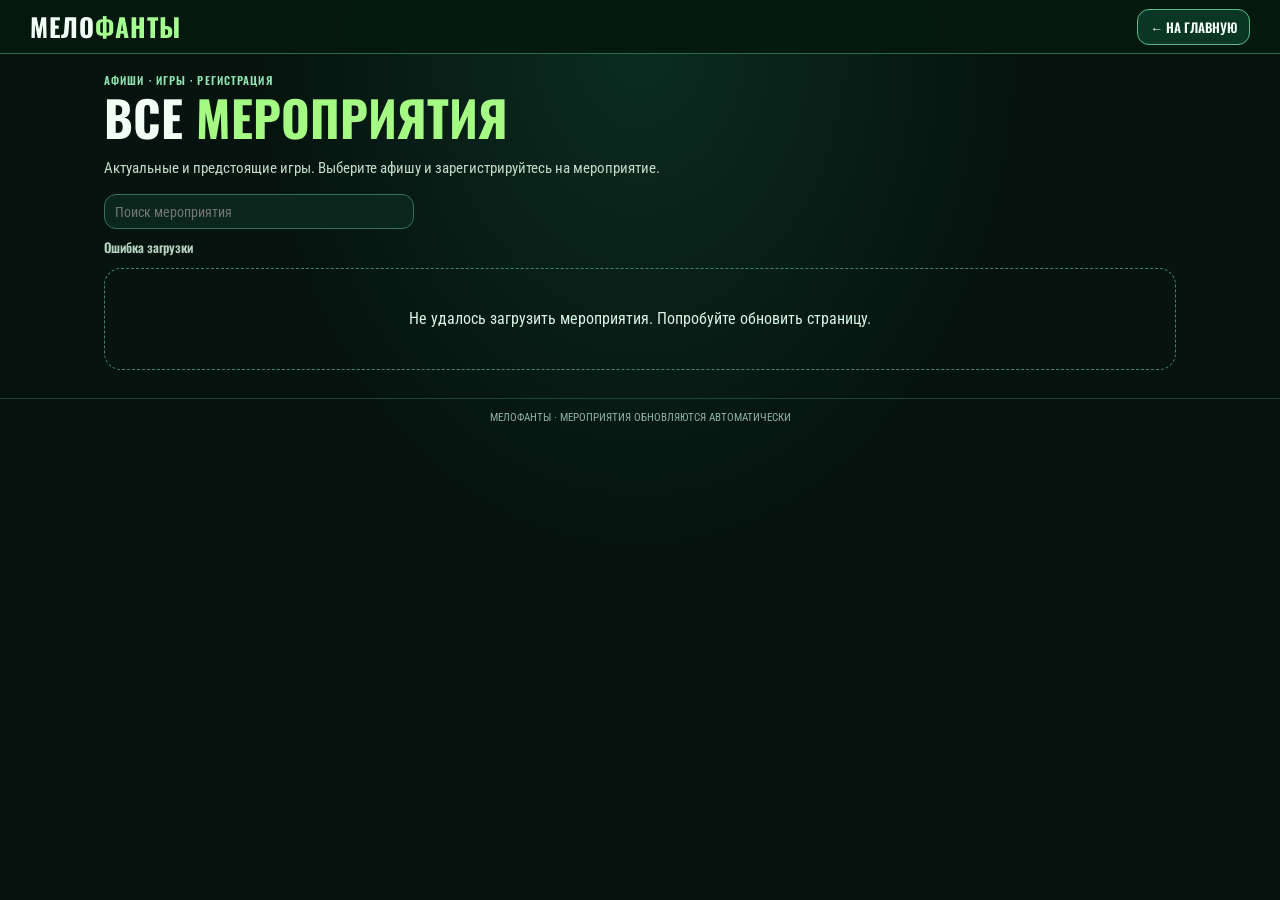
==== events.html @ 63b9ab3c "Show full square artwork and descriptions on public event directory with automatic updates" ====
<!doctype html>
<html lang="ru"><head><meta charset="utf-8"><meta name="viewport" content="width=device-width,initial-scale=1,viewport-fit=cover">
<meta name="theme-color" content="#031510"><title>Все мероприятия · МЕЛОФАНТЫ</title>
<style>
@import url('https://fonts.googleapis.com/css2?family=Oswald:wght@400;500;600;700&family=Roboto+Condensed:wght@400;500;600&display=swap');
:root{color-scheme:dark;font-family:'Roboto Condensed',Arial,sans-serif;color:#f2fff5;background:#06130f}
*{box-sizing:border-box}body{margin:0;background:radial-gradient(ellipse at 50% 4%,#12523d66,transparent 42%),#06130f;min-height:100dvh}button,input{font:inherit}button{cursor:pointer}a{color:inherit;text-decoration:none}a:focus-visible,button:focus-visible,input:focus-visible{outline:2px solid #bfff86;outline-offset:3px}
header{min-height:67px;position:sticky;top:0;z-index:30;backdrop-filter:blur(18px);background:#05190feb;border-bottom:1px solid #30684e;display:flex;align-items:center;justify-content:space-between;padding:10px clamp(16px,4vw,54px);gap:15px}
.brand{font:700 clamp(20px,2.5vw,32px)/1 'Oswald',sans-serif;letter-spacing:.04em;white-space:nowrap}.brand span{color:#a5ff91}.back{border:1px solid #5bbd8a;border-radius:12px;background:#0a3626;padding:9px 15px;font:600 15px Oswald,sans-serif;white-space:nowrap}.back:hover{background:#1d6746}
main{max-width:1230px;margin:0 auto;padding:clamp(23px,4vw,52px) clamp(13px,3vw,26px) 65px}
.overline{font:600 13px Oswald,sans-serif;letter-spacing:.15em;color:#90e5b1}h1{font:700 clamp(37px,6vw,72px)/1.05 Oswald,sans-serif;margin:7px 0 12px;text-transform:uppercase}h1 em{font-style:normal;color:#a4fa83}
.subtitle{color:#c2dbc9;font-size:clamp(14px,1.45vw,19px);line-height:1.4;max-width:810px}
.toolbar{display:flex;flex-wrap:wrap;gap:10px;align-items:center;justify-content:space-between;margin:28px 0 17px}
.filters{display:flex;align-items:center;flex-wrap:wrap;gap:7px}
.filters button{min-height:39px;padding:7px 15px;background:#0d2a21;border:1px solid #377359;border-radius:12px;color:#dbfbe7;font:600 15px Oswald,sans-serif}
.filters button[aria-pressed="true"]{background:#8efa8c;color:#082218;border-color:#8efa8c}
.search{max-width:100%;width:clamp(185px,25vw,280px);background:#0b261c;color:#e6ffee;border:1px solid #387157;outline:0;border-radius:12px;min-height:39px;padding:8px 13px;font-size:15px}
.count{color:#b6d4c0;font:600 15px Oswald,sans-serif;min-height:21px;margin-bottom:15px}
.grid{display:grid;grid-template-columns:repeat(3,minmax(0,1fr));gap:clamp(13px,2vw,24px)}
.card{border:1px solid #3a8f68;border-radius:20px;overflow:hidden;background:linear-gradient(145deg,#103628,#081c15);box-shadow:0 13px 35px #0006;min-width:0;display:flex;flex-direction:column}
.card:hover{border-color:#91fba6}
.poster{position:relative;aspect-ratio:1.18;display:grid;place-items:center;overflow:hidden;background:radial-gradient(circle at top,#2b6150,#092017 70%)}
.poster img{position:absolute;inset:0;width:100%;height:100%;object-fit:contain}
.poster:after{content:"";position:absolute;inset:0;background:linear-gradient(to bottom,transparent 50%,#02120a9f 100%);pointer-events:none}
.pill{position:absolute;top:10px;left:10px;z-index:1;border-radius:7px;border:1px solid #a4ffc6aa;background:#051d16d9;color:#c2ffe2;padding:5px 8px;font:600 12px Oswald,sans-serif;letter-spacing:.055em}
.card.past .poster{filter:grayscale(1) brightness(.78)}.card.past .pill{color:#fff;background:#121b17b8}
.info{padding:16px;display:flex;flex-direction:column;gap:7px;flex:1}
.date{font:700 27px Oswald,sans-serif;color:#a6ff98}
.card.past .date{color:#c9d5cc}
.name{font:600 clamp(22px,2.1vw,27px)/1.12 Oswald,sans-serif;margin:0;overflow-wrap:anywhere}
.venue{font-size:15px;color:#bbd2c4;line-height:1.3}
.actions{margin-top:auto;padding-top:13px;display:grid;gap:7px}
.action{display:flex;align-items:center;justify-content:center;min-height:41px;padding:7px 11px;text-align:center;border:0;border-radius:10px;background:#a0ff91;color:#092c1b;font:700 16px Oswald,sans-serif}
.action:hover{background:#c8ffbb}
.card.past .action{background:#233c30;border:1px solid #456c56;color:#deebdf}
.empty{grid-column:1/-1;text-align:center;border:1px dashed #438569;border-radius:17px;padding:55px 18px;color:#d7f5e4;line-height:1.5}
.empty strong{font:700 25px Oswald,sans-serif;display:block;margin-bottom:8px}
footer{padding:20px;text-align:center;border-top:1px solid #1d4335;color:#91b1a2;font-size:13px}
.mask{position:fixed;inset:0;background:#000b;backdrop-filter:blur(7px);display:grid;place-items:center;padding:15px;z-index:50}
.mask[hidden]{display:none}
.dialog{width:min(100%,480px);max-height:calc(100dvh - 30px);overflow-y:auto;border:1px solid #6be6a4;border-radius:18px;background:#08271c;padding:22px}
.dialog-header{display:flex;align-items:center;justify-content:space-between;gap:12px}
.dialog h2{font:700 31px Oswald,sans-serif;margin:0 0 8px}.dialog p{white-space:pre-wrap;line-height:1.5;color:#cfe9d8}
.close{width:37px;height:37px;flex:none;border:1px solid #79a98f;border-radius:10px;background:#154531;color:white;font-size:24px}
@media(max-width:850px){.grid{grid-template-columns:repeat(2,minmax(0,1fr))}}
@media(max-width:520px){header{min-height:55px;padding:9px 12px}.brand{font-size:20px}.back{font-size:12px;padding:8px 10px}main{padding:21px 12px 50px}h1{font-size:38px}.toolbar{margin:17px 0 12px;gap:11px}.filters{width:100%;display:grid;grid-template-columns:repeat(3,minmax(0,1fr))}.filters button{font-size:12px;padding:7px 4px}.search{width:100%;max-width:none}.grid{grid-template-columns:repeat(2,minmax(0,1fr));gap:9px}.card{border-radius:13px}.poster{aspect-ratio:1}.pill{font-size:9px;padding:3px 5px;left:6px;top:6px}.info{padding:10px 9px;gap:5px}.date{font-size:20px}.name{font-size:17px}.venue{font-size:12px}.actions{padding-top:7px}.action{min-height:35px;font-size:12px;padding:6px}.count{margin-bottom:10px;font-size:13px}}
@media(max-width:345px){.grid{grid-template-columns:1fr}.poster{aspect-ratio:1.3}}
@media(prefers-reduced-motion:reduce){*,*:before,*:after{scroll-behavior:auto!important;transition:none!important}}
/* Compact upcoming-only public event grid */
header{min-height:54px;padding:7px clamp(10px,3vw,30px)}
.brand{font-size:clamp(18px,2vw,26px)}
.back{padding:7px 12px;font-size:13px}
main{max-width:1120px;padding:18px clamp(11px,2.5vw,24px) 28px}
.overline{font-size:11px;letter-spacing:.1em}
h1{font-size:clamp(30px,4.4vw,49px);margin:4px 0 6px}
.subtitle{font-size:clamp(13px,1.2vw,16px);line-height:1.3}
.toolbar{margin:12px 0 8px}
.search{min-height:35px;width:min(100%,310px);padding:7px 10px;font-size:14px}
.count{font-size:13px;margin-bottom:10px}
.grid{grid-template-columns:repeat(4,minmax(0,1fr));gap:12px}
.card{border-radius:13px;box-shadow:0 7px 20px #0005}
.poster{aspect-ratio:1.25;display:grid;place-items:center}
.poster img{object-fit:contain;object-position:center}
.pill{top:6px;left:6px;padding:3px 6px;font-size:10px;border-radius:6px}
.info{padding:9px 10px;gap:4px}
.date{font-size:18px;line-height:1.15}
.name{font-size:clamp(17px,1.75vw,22px);line-height:1.13}
.venue{font-size:12px;line-height:1.2}
.actions{padding-top:6px}
.action{min-height:34px;padding:5px 7px;border-radius:8px;font-size:13px;line-height:1.13}
.poster:hover+.info .name{color:#a6ff98}
.empty{padding:38px 15px}
footer{padding:12px;font-size:11px}
@media(max-width:1000px){.grid{grid-template-columns:repeat(3,minmax(0,1fr))}}
@media(max-width:700px){.grid{grid-template-columns:repeat(2,minmax(0,1fr))}}
@media(max-width:520px){
 header{min-height:50px;padding:6px 10px}
 .brand{font-size:18px}
 .back{font-size:11px;padding:6px 8px}
 main{padding:13px 9px 18px}
 h1{font-size:clamp(27px,8vw,35px)}
 .subtitle{font-size:13px}
 .toolbar{margin:9px 0 7px}
 .search{width:100%;min-height:33px}
 .count{margin-bottom:8px;font-size:12px}
 .grid{grid-template-columns:repeat(2,minmax(0,1fr));gap:8px}
 .card{border-radius:10px}
 .poster{aspect-ratio:1.17}
 .pill{font-size:8px;padding:2px 4px;top:4px;left:4px}
 .info{padding:7px 7px 8px;gap:3px}
 .date{font-size:15px}
 .name{font-size:clamp(14px,4vw,18px)}
 .venue{font-size:11px}
 .actions{padding-top:5px}
 .action{min-height:32px;font-size:11px;padding:6px 3px}
}
@media(max-width:345px){.grid{grid-template-columns:repeat(2,minmax(0,1fr))}.name{font-size:14px}.action{font-size:10px}}
/* Site posters remain square and fully visible at every breakpoint. */
.card .poster{aspect-ratio:1/1!important}
.card .poster img{width:100%;height:100%;object-fit:contain;object-position:center}
.card .description{font-size:13px;line-height:1.3;color:#d0ead8;white-space:normal;overflow-wrap:anywhere;display:-webkit-box;-webkit-box-orient:vertical;-webkit-line-clamp:3;overflow:hidden}
@media(max-width:520px){.card .description{font-size:11px;-webkit-line-clamp:2}}
</style></head><body>
<header><a class="brand" href="/" aria-label="Мелофанты, главная">МЕЛО<span>ФАНТЫ</span></a><a class="back" href="/">← НА ГЛАВНУЮ</a></header>
<main><div class="overline">АФИШИ · ИГРЫ · РЕГИСТРАЦИЯ</div><h1>ВСЕ <em>МЕРОПРИЯТИЯ</em></h1>
<p class="subtitle">Актуальные и предстоящие игры. Выберите афишу и зарегистрируйтесь на мероприятие.</p>
<div class="toolbar"><input id="search" class="search" type="search" placeholder="Поиск мероприятия" aria-label="Поиск мероприятия"></div>
<div id="count" class="count" aria-live="polite">ЗАГРУЖАЕМ МЕРОПРИЯТИЯ…</div>
<section class="grid" id="grid" aria-label="Список мероприятий" aria-live="polite"></section>
</main><footer>МЕЛОФАНТЫ · МЕРОПРИЯТИЯ ОБНОВЛЯЮТСЯ АВТОМАТИЧЕСКИ</footer>
<script>
(function(){
'use strict';
var events=[],fingerprint=null;
var grid=document.getElementById('grid'),counter=document.getElementById('count'),search=document.getElementById('search');
function el(tag,cls,value){var n=document.createElement(tag);if(cls)n.className=cls;if(value!==undefined)n.textContent=value;return n;}
function when(value){return new Date(value).toLocaleString('ru-RU',{timeZone:'Europe/Minsk',day:'2-digit',month:'short',year:'numeric',hour:'2-digit',minute:'2-digit'});}
function build(e){
 var card=el('article','card'),url='/?event='+encodeURIComponent(e.id);
 var poster=el('a','poster');poster.href=url;poster.setAttribute('aria-label','Открыть регистрацию: '+e.title);
 if(e.poster){var img=el('img');img.src=e.poster;img.alt='Афиша: '+e.title;img.loading='lazy';poster.append(img);}
 else poster.append(el('strong','','МЕЛОФАНТЫ'));
 poster.append(el('span','pill',e.is_demo?'ДЕМО · РЕГИСТРАЦИЯ':'РЕГИСТРАЦИЯ'));
 var info=el('div','info');
 info.append(el('div','date',when(e.starts_at)),el('h2','name',e.title),el('div','venue',e.venue));
 if(e.description){var description=el('p','description',e.description);description.title=e.description;info.append(description);}
 var actions=el('div','actions'),link=el('a','action','ЗАРЕГИСТРИРОВАТЬСЯ');
 link.href=url;actions.append(link);info.append(actions);card.append(poster,info);
 return card;
}
function draw(){
 grid.replaceChildren();
 var q=search.value.trim().toLocaleLowerCase('ru-RU');
 var visible=events.filter(function(e){return !q||(e.title+' '+e.venue+' '+e.description+' '+when(e.starts_at)).toLocaleLowerCase('ru-RU').includes(q)});
 counter.textContent='Мероприятий: '+visible.length;
 if(!visible.length){
  var empty=el('div','empty');
  empty.append(el('strong','',events.length?'НИЧЕГО НЕ НАЙДЕНО':'СКОРО НОВЫЕ ИГРЫ'));
  empty.append(el('p','',events.length?'Измените поисковый запрос.':'Сейчас нет мероприятий с открытой регистрацией.'));
  grid.append(empty);return;
 }
 visible.forEach(function(e){grid.append(build(e))});
}
async function refresh(){
 try{
  var response=await fetch('/api/registration/events/all',{cache:'no-store'});
  if(!response.ok)throw Error('Ошибка загрузки расписания');
  var data=await response.json(),items=Array.isArray(data.events)?data.events:[];
  // Even if a cached API ever returned old entries, hide expired / archived cards.
  items=items.filter(function(e){return !e.past&&!e.archived&&Date.parse(e.ends_at)>Date.now()});
  var next=JSON.stringify(items);
  if(next!==fingerprint){events=items;fingerprint=next;draw();}
 }catch(err){
  if(fingerprint===null){counter.textContent='Ошибка загрузки';grid.replaceChildren(el('div','empty','Не удалось загрузить мероприятия. Попробуйте обновить страницу.'));}
 }
}
search.addEventListener('input',draw);
refresh();window.addEventListener('focus',refresh);document.addEventListener('visibilitychange',function(){if(!document.hidden)refresh()});
window.addEventListener('storage',function(e){if(e.key==='melofanty-events-updated')refresh();});
setInterval(function(){if(!document.hidden)refresh()},15000);
})();
</script>
</body></html>
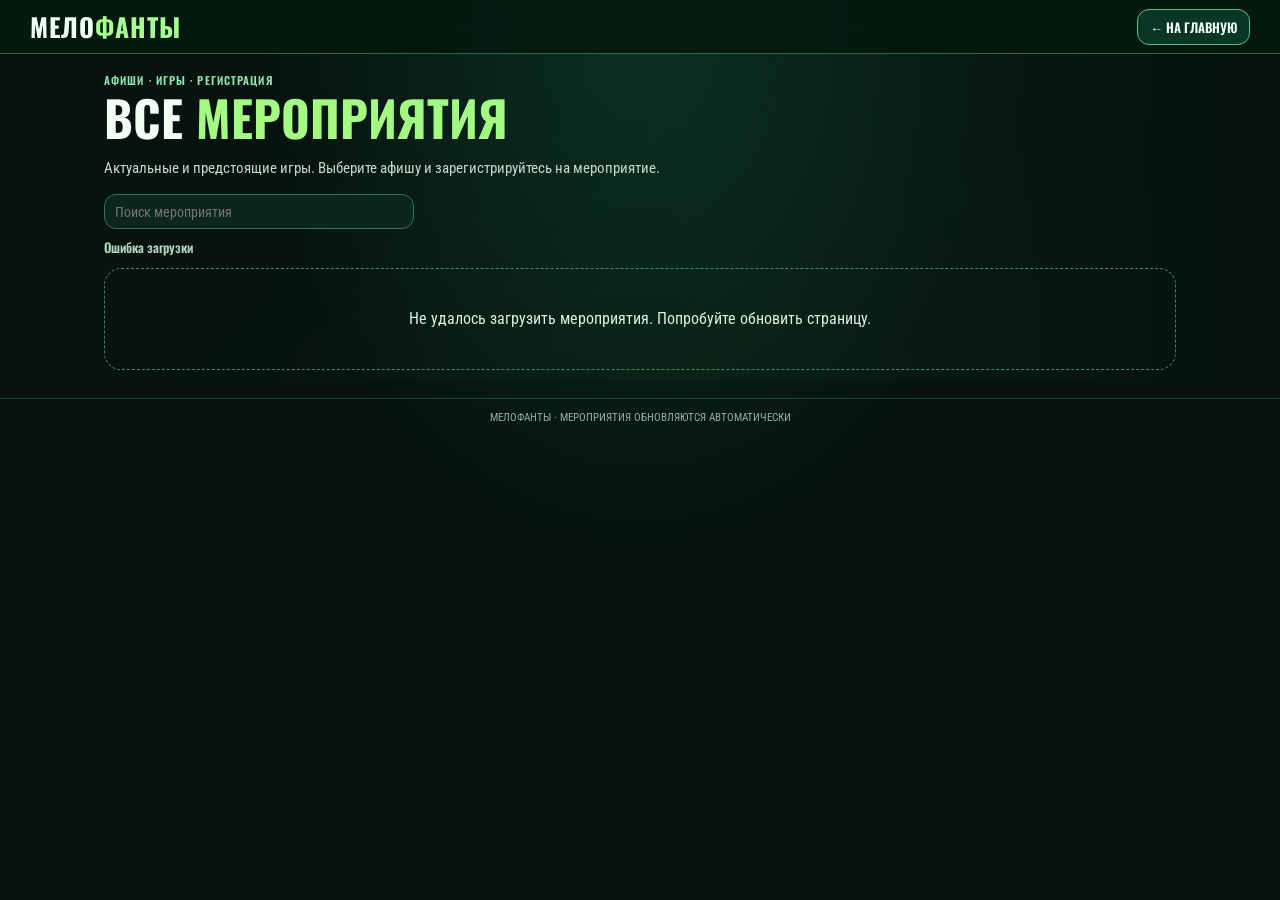
==== commit 2e62979b: "feat(melofanty): add adaptive aurora, reveals, cursor, menu and hover motion" ====
--- a/events.html
+++ b/events.html
@@ -100,7 +100,75 @@
 .card .poster img{width:100%;height:100%;object-fit:contain;object-position:center}
 .card .description{font-size:13px;line-height:1.3;color:#d0ead8;white-space:normal;overflow-wrap:anywhere;display:-webkit-box;-webkit-box-orient:vertical;-webkit-line-clamp:3;overflow:hidden}
 @media(max-width:520px){.card .description{font-size:11px;-webkit-line-clamp:2}}
-</style></head><body>
+</style>
+<!-- MELOFANTY motion system: bundled inline for Cloudflare Worker HTML delivery. -->
+<style id="melofanty-motion-v1">
+/* MELOFANTY motion system. Inspired by the interaction patterns in Shatlyk1011/agency-website.
+   Works without React/GSAP and respects the existing layout, controls and reduced-motion. */
+:root { --mf-ease: cubic-bezier(.22,1,.36,1); --mf-soft: cubic-bezier(.645,.045,.355,1); --mf-neon: #a5fd62; --mf-aqua: #16e6d0; }
+html.mf-motion-ready .mf-reveal:not(.mf-in-view) { opacity:0; translate:0 24px; }
+html.mf-motion-ready .mf-reveal { transition:opacity .68s var(--mf-ease),translate .75s var(--mf-ease); transition-delay:var(--mf-delay,0ms); }
+html.mf-motion-ready .mf-reveal.mf-in-view { opacity:1; translate:0 0; }
+.mf-aurora-layer { position:absolute; inset:0; z-index:0; overflow:hidden; border-radius:inherit; pointer-events:none; opacity:.32; isolation:isolate; mask-image:linear-gradient(95deg,transparent,black 35%,black 75%,transparent); -webkit-mask-image:linear-gradient(95deg,transparent,black 35%,black 75%,transparent); }
+.mf-aurora-layer::after { content:""; position:absolute; inset:-60% -50%; background:repeating-linear-gradient(109deg,transparent 0%,rgba(29,241,194,.10) 9%,transparent 16%,rgba(135,255,99,.14) 23%,transparent 32%),radial-gradient(ellipse at 60% 30%,rgba(22,230,208,.34),transparent 54%),radial-gradient(ellipse at 20% 70%,rgba(151,249,96,.2),transparent 46%); background-size:240% 180%; filter:blur(22px); animation:mf-aurora-shift 19s linear infinite alternate; will-change:background-position; }
+@keyframes mf-aurora-shift { from{background-position:0% 50%} to{background-position:100% 56%} }
+.hero .mf-aurora-layer { opacity:.24; }
+.try-panel .mf-aurora-layer { opacity:.19; }
+.cta .mf-aurora-layer { opacity:.23; }
+.hero-copy, .cta>div, .cta>.main-btn { position:relative; z-index:2; }
+.mf-spotlight { position:relative; --mf-spot-x:50%; --mf-spot-y:50%; }
+.mf-spotlight-glow { position:absolute; inset:0; border-radius:inherit; pointer-events:none; z-index:2; opacity:0; background:radial-gradient(220px circle at var(--mf-spot-x) var(--mf-spot-y),rgba(109,254,172,.19),rgba(21,230,208,.04) 55%,transparent 75%); transition:opacity .22s ease; }
+.mf-spotlight:hover>.mf-spotlight-glow { opacity:1; }
+.mf-spotlight:focus-within>.mf-spotlight-glow { opacity:.65; }
+.mf-clickable { position:relative; overflow:hidden; -webkit-tap-highlight-color:transparent; }
+.mf-ripple { position:absolute; z-index:5; pointer-events:none; left:0; top:0; width:18px; height:18px; border-radius:50%; background:radial-gradient(circle,rgba(255,255,255,.45),rgba(111,255,186,.21) 40%,transparent 72%); transform:translate(-50%,-50%) scale(0); animation:mf-ripple .6s ease-out forwards; }
+@keyframes mf-ripple { to{opacity:0;transform:translate(-50%,-50%) scale(14)} }
+@media(hover:hover) and (pointer:fine) {
+ .main-btn, .outline-btn, .try-action, .how-play, .all-events, .back, .action, .btn, .nav-arrow, .screen-icon, .screen-exit { transition:transform .3s var(--mf-ease),box-shadow .3s ease,border-color .3s ease,filter .3s ease,background-color .3s ease; }
+ .main-btn:hover,.try-action:hover,.how-play:hover,.action:hover,.btn:hover,.screen-exit:hover { filter:brightness(1.08); }
+ .step:hover,.stat:hover,.event-card:hover,.registration:hover { border-color:rgba(135,255,148,.77); box-shadow:0 12px 35px rgba(0,0,0,.22),0 0 24px rgba(22,230,208,.09); }
+ .number-grid button:active,.step:active,.nav-arrow:active { scale:.96; }
+ .mf-parallax .hero-photo { translate:var(--mf-hero-x,0px) var(--mf-hero-y,0px); }
+ .mf-parallax .try-die { translate:var(--mf-die-x,0px) var(--mf-die-y,0px); }
+ .mf-parallax .floating-disco { translate:var(--mf-disco-x,0px) var(--mf-disco-y,0px); }
+}
+.mf-menu-scrim { position:fixed; inset:var(--header,68px) 0 0; z-index:999; background:rgba(0,14,11,.66); backdrop-filter:blur(5px); -webkit-backdrop-filter:blur(5px); opacity:0; pointer-events:none; transition:opacity .35s ease; }
+.mf-menu-scrim.mf-menu-open { opacity:1; pointer-events:auto; }
+@media(max-width:820px) {
+ .topbar .navigation.open { position:absolute; top:100%; left:auto; right:0; width:min(360px,90vw); max-height:calc(100dvh - var(--header,68px)); overflow-y:auto; border-radius:0 0 0 23px; padding:16px 23px 28px; box-shadow:-18px 25px 45px #000b,0 0 30px #19dfae16; animation:mf-menu-slide .56s var(--mf-soft) both; }
+ .topbar .navigation.open>a { position:relative; padding-left:20px; animation:mf-menu-item .58s var(--mf-ease) both; animation-delay:calc(var(--mf-menu-i,0)*55ms); }
+ .topbar .navigation.open>a::before { content:""; position:absolute; left:2px; top:50%; width:7px; height:7px; border-radius:50%; background:#a5fd62; box-shadow:0 0 10px #77ffb0; transform:translateY(-50%) scale(0); transition:transform .25s var(--mf-ease); }
+ .topbar .navigation.open>a:is(:hover,:focus-visible)::before { transform:translateY(-50%) scale(1); }
+ @keyframes mf-menu-slide { from{opacity:0;transform:translateX(65px)} to{opacity:1;transform:translateX(0)} }
+ @keyframes mf-menu-item { from{opacity:0;transform:translateX(30px)} to{opacity:1;transform:translateX(0)} }
+}
+.mf-smoke { position:fixed; inset:0; pointer-events:none; z-index:998; width:100%; height:100%; opacity:.58; }
+.mf-motion-pulse { animation:mf-soft-pop .48s var(--mf-ease) both; }
+@keyframes mf-soft-pop { from{opacity:.72; scale:.97} to{opacity:1;scale:1} }
+@media(max-width:820px),(pointer:coarse) {
+ .mf-smoke { display:none!important; }
+ .mf-aurora-layer { opacity:.13; }
+ .mf-aurora-layer::after { filter:blur(17px); animation-duration:30s; }
+ .mf-spotlight-glow { display:none; }
+ .mf-reveal { --mf-delay:0ms!important; }
+}
+@media(prefers-reduced-motion:reduce) {
+ html.mf-motion-ready .mf-reveal, html.mf-motion-ready .mf-reveal:not(.mf-in-view) { opacity:1!important;translate:none!important;transition:none!important; }
+ .mf-aurora-layer::after,.mf-ripple,.mf-motion-pulse { animation:none!important; }
+ .mf-aurora-layer { opacity:.08; }
+ .mf-smoke { display:none!important; }
+ .mf-menu-scrim,.mf-spotlight-glow { transition:none!important; }
+ .topbar .navigation.open,.topbar .navigation.open>a { animation:none!important; }
+ .mf-parallax .hero-photo,.mf-parallax .try-die,.mf-parallax .floating-disco { translate:none!important; }
+}
+/* Compact admin: avoid applying movement transforms to live, auto-refreshing registration rows. */
+.registration,.registrations-scroll .registration { translate:none!important; }
+.shade:not([hidden]) .sheet,.mf-overlay:not([hidden]) .mf-dialog,.modal-backdrop:not([hidden]) .dialog,.help-overlay:not([hidden]) .help-card { animation:mf-modal-entrance .44s var(--mf-ease) both; }
+@keyframes mf-modal-entrance { from{opacity:0;transform:translateY(15px) scale(.975)} to{opacity:1;transform:translateY(0) scale(1)} }
+.mf-field input:focus,.mf-field textarea:focus,.search:focus,.field input:focus,.field textarea:focus { box-shadow:0 0 0 3px rgba(108,252,166,.12),0 0 22px rgba(22,230,208,.08); border-color:#95ffae; }
+
+</style>
+</head><body>
 <header><a class="brand" href="/" aria-label="Мелофанты, главная">МЕЛО<span>ФАНТЫ</span></a><a class="back" href="/">← НА ГЛАВНУЮ</a></header>
 <main><div class="overline">АФИШИ · ИГРЫ · РЕГИСТРАЦИЯ</div><h1>ВСЕ <em>МЕРОПРИЯТИЯ</em></h1>
 <p class="subtitle">Актуальные и предстоящие игры. Выберите афишу и зарегистрируйтесь на мероприятие.</p>
@@ -141,16 +209,30 @@
  }
  visible.forEach(function(e){grid.append(build(e))});
 }
+var pollVersion=null,pollRequest=0;
 async function refresh(){
+ var current=++pollRequest;
  try{
+  if(pollVersion!==null){
+   var v=await fetch('/api/registration/events/version',{cache:'no-store'});
+   if(!v.ok)throw Error('Ошибка проверки расписания');
+   var version=await v.json();
+   if(current!==pollRequest)return;
+   if(version.version===pollVersion)return;
+  }
   var response=await fetch('/api/registration/events/all',{cache:'no-store'});
   if(!response.ok)throw Error('Ошибка загрузки расписания');
-  var data=await response.json(),items=Array.isArray(data.events)?data.events:[];
-  // Even if a cached API ever returned old entries, hide expired / archived cards.
+  var data=await response.json();
+  if(current!==pollRequest)return;
+  var items=Array.isArray(data.events)?data.events:[];
+  // Hide archived and expired entries even if a cached API returned older data.
   items=items.filter(function(e){return !e.past&&!e.archived&&Date.parse(e.ends_at)>Date.now()});
-  var next=JSON.stringify(items);
+  pollVersion=typeof data.version==='string'?data.version:null;
+  var next=JSON.stringify(items.map(function(e){return [e.id,e.title,e.starts_at,e.ends_at,e.venue,e.description,e.poster];}));
   if(next!==fingerprint){events=items;fingerprint=next;draw();}
+  else events=items;
  }catch(err){
+  if(current!==pollRequest)return;
   if(fingerprint===null){counter.textContent='Ошибка загрузки';grid.replaceChildren(el('div','empty','Не удалось загрузить мероприятия. Попробуйте обновить страницу.'));}
  }
 }
@@ -160,4 +242,178 @@
 setInterval(function(){if(!document.hidden)refresh()},15000);
 })();
 </script>
+
+<script id="melofanty-motion-v1">
+/* MELOFANTY lightweight motion layer: non-blocking enhancement for the existing static pages. */
+(function () {
+ 'use strict';
+ var doc=document,html=doc.documentElement;
+ if(html.hasAttribute('data-mf-motion'))return;
+ html.setAttribute('data-mf-motion','1');
+ var reduce=window.matchMedia&&window.matchMedia('(prefers-reduced-motion: reduce)').matches;
+ var fine=window.matchMedia&&window.matchMedia('(hover: hover) and (pointer: fine)').matches;
+ var isHome=!!doc.getElementById('hero');
+ var isAdmin=!!doc.getElementById('app')&&!!doc.querySelector('.mast');
+ var isEvents=!!doc.getElementById('grid')&&!!doc.querySelector('main .toolbar');
+ var isGame=!!doc.getElementById('gameStage');
+ function each(selector,fn,root){(root||doc).querySelectorAll(selector).forEach(fn);}
+ function aurora(){
+  var nodes=isHome?'.hero,.try-panel,.cta':isEvents?'main':isAdmin?'main':'';
+  if(!nodes)return;
+  each(nodes,function(el){
+   if(el.querySelector(':scope > .mf-aurora-layer'))return;
+   var layer=doc.createElement('span');layer.className='mf-aurora-layer';layer.setAttribute('aria-hidden','true');
+   if(isEvents||isAdmin){layer.style.opacity='.12';layer.style.height='min(380px,85vh)';layer.style.bottom='auto';}
+   el.appendChild(layer);
+  });
+ }
+ function reveals(){
+  if(reduce||!('IntersectionObserver' in window))return;
+  var candidates=isHome?'.hero-copy,.hero-energy,.try-left,.try-main,.events .section-bar,.how-title,.how-lead,.steps,.how-play,.stats,.cta>div,.cta>.main-btn,.event-list>.event-card':
+   isEvents?'main>.overline,main>h1,main>.subtitle,main>.toolbar,#grid>.card':
+   isAdmin?'#app>.heading,#app>.stats,#app>.event-grid>.event-card,#app>.event-grid,#app>.empty':'';
+  if(!candidates)return;
+  var observer=new IntersectionObserver(function(entries){
+   entries.forEach(function(entry){
+    if(entry.isIntersecting){entry.target.classList.add('mf-in-view');observer.unobserve(entry.target);}
+   });
+  },{root:null,threshold:0.06,rootMargin:'0px 0px 35px 0px'});
+  function scan(){
+   each(candidates,function(el,i){
+    if(el.classList.contains('mf-reveal'))return;
+    el.classList.add('mf-reveal');
+    el.style.setProperty('--mf-delay',Math.min(i%4*65,195)+'ms');
+    observer.observe(el);
+   });
+  }
+  scan();
+  requestAnimationFrame(function(){html.classList.add('mf-motion-ready');});
+  var dynamic=isHome?doc.getElementById('eventList'):isEvents?doc.getElementById('grid'):isAdmin?doc.getElementById('app'):null;
+  if(dynamic&&'MutationObserver' in window){
+   var pending=false;
+   new MutationObserver(function(){if(pending)return;pending=true;requestAnimationFrame(function(){pending=false;scan();});}).observe(dynamic,{childList:true,subtree:true});
+  }
+ }
+ function spotlight(){
+  if(!fine||reduce)return;
+  var selectors=isHome?'.try-panel,.step,.event-list .mf-poster-frame,.stats .stat':
+   isEvents?'#grid .card':isAdmin?'.event-grid .event-card,.stats .stat,.registration':'';
+  if(!selectors)return;
+  function enrich(root){
+   each(selectors,function(el){
+    if(el.classList.contains('mf-spotlight'))return;
+    el.classList.add('mf-spotlight');
+    var glow=doc.createElement('span');glow.className='mf-spotlight-glow';glow.setAttribute('aria-hidden','true');
+    el.appendChild(glow);
+   },root);
+  }
+  enrich(doc);
+  doc.addEventListener('pointermove',function(e){
+   if(e.pointerType!=='mouse')return;
+   var t=e.target.closest&&e.target.closest('.mf-spotlight');
+   if(!t)return;
+   var r=t.getBoundingClientRect();
+   t.style.setProperty('--mf-spot-x',(e.clientX-r.left).toFixed(1)+'px');
+   t.style.setProperty('--mf-spot-y',(e.clientY-r.top).toFixed(1)+'px');
+  },{passive:true});
+  var target=isHome?doc.getElementById('eventList'):isEvents?doc.getElementById('grid'):isAdmin?doc.getElementById('app'):null;
+  if(target&&'MutationObserver' in window){
+   var pending=false;
+   new MutationObserver(function(){if(pending)return;pending=true;requestAnimationFrame(function(){pending=false;enrich(doc);});}).observe(target,{childList:true,subtree:true});
+  }
+ }
+ function ripples(){
+  if(reduce)return;
+  var q='.main-btn,.outline-btn,.try-action,.how-play,.all-events,.nav-arrow,.step,.back,.action,.btn,.mf-submit,.mf-secondary,.screen-icon,.screen-exit';
+  doc.addEventListener('pointerdown',function(e){
+   var el=e.target.closest&&e.target.closest(q);
+   if(!el||el.disabled||el.closest('[hidden]'))return;
+   var box=el.getBoundingClientRect(),d=doc.createElement('span');
+   el.classList.add('mf-clickable');d.className='mf-ripple';d.setAttribute('aria-hidden','true');
+   d.style.left=(e.clientX-box.left)+'px';d.style.top=(e.clientY-box.top)+'px';
+   el.appendChild(d);d.addEventListener('animationend',function(){d.remove();},{once:true});
+  },{passive:true});
+ }
+ function menu(){
+  var nav=doc.getElementById('navigation'),toggle=doc.getElementById('menuToggle');
+  if(!nav||!toggle)return;
+  each('#navigation a',function(a,i){a.style.setProperty('--mf-menu-i',i);});
+  var scrim=doc.createElement('div');scrim.className='mf-menu-scrim';scrim.setAttribute('aria-hidden','true');doc.body.appendChild(scrim);
+  function sync(){
+   var open=nav.classList.contains('open')&&window.matchMedia('(max-width:820px)').matches;
+   scrim.classList.toggle('mf-menu-open',open);
+   toggle.setAttribute('aria-label',open?'Закрыть меню':'Открыть меню');
+  }
+  scrim.addEventListener('click',function(){if(nav.classList.contains('open'))toggle.click();});
+  new MutationObserver(sync).observe(nav,{attributes:true,attributeFilter:['class']});
+  window.addEventListener('resize',sync,{passive:true});sync();
+ }
+ function parallax(){
+  if(!isHome||!fine||reduce)return;
+  var hero=doc.getElementById('hero'),panel=doc.getElementById('try'),how=doc.getElementById('how');
+  html.classList.add('mf-parallax');
+  function track(el,xName,yName,range){
+   if(!el)return;
+   var raf=0,x=0,y=0;
+   el.addEventListener('pointermove',function(e){
+    var r=el.getBoundingClientRect();
+    x=((e.clientX-r.left)/Math.max(r.width,1)-.5)*range;
+    y=((e.clientY-r.top)/Math.max(r.height,1)-.5)*range;
+    if(raf)return;
+    raf=requestAnimationFrame(function(){raf=0;html.style.setProperty(xName,x.toFixed(1)+'px');html.style.setProperty(yName,y.toFixed(1)+'px');});
+   },{passive:true});
+   el.addEventListener('pointerleave',function(){html.style.setProperty(xName,'0px');html.style.setProperty(yName,'0px');},{passive:true});
+  }
+  track(hero,'--mf-hero-x','--mf-hero-y',15);
+  track(panel,'--mf-die-x','--mf-die-y',13);
+  track(how,'--mf-disco-x','--mf-disco-y',10);
+ }
+ function smoke(){
+  if(reduce||!fine||isGame||window.innerWidth<900||doc.visibilityState==='hidden')return;
+  if(navigator.deviceMemory&&navigator.deviceMemory<=2)return;
+  var c=doc.createElement('canvas');c.className='mf-smoke';c.setAttribute('aria-hidden','true');
+  var ctx=c.getContext('2d',{alpha:true});if(!ctx)return;
+  doc.body.appendChild(c);
+  var dpr=1,w=0,h=0,items=[],frame=0,last=0;
+  var sprite=doc.createElement('canvas');sprite.width=sprite.height=80;
+  var sc=sprite.getContext('2d'),g=sc.createRadialGradient(40,40,0,40,40,40);
+  g.addColorStop(0,'rgba(111,255,170,.42)');g.addColorStop(.35,'rgba(32,235,202,.2)');g.addColorStop(1,'rgba(20,232,184,0)');
+  sc.fillStyle=g;sc.fillRect(0,0,80,80);
+  function size(){
+   dpr=Math.min(window.devicePixelRatio||1,1.5);w=innerWidth;h=innerHeight;
+   c.width=Math.round(w*dpr);c.height=Math.round(h*dpr);
+   ctx.setTransform(dpr,0,0,dpr,0,0);
+  }
+  function render(now){
+   frame=0;ctx.clearRect(0,0,w,h);
+   items=items.filter(function(p){
+    var age=(now-p.t)/820;if(age>=1)return false;
+    var a=(1-age)*.42;
+    ctx.globalAlpha=a;var r=p.r*(.6+age*1.6);
+    ctx.drawImage(sprite,p.x-r/2+p.vx*age*12,p.y-r/2-age*21,r,r);
+    return true;
+   });
+   ctx.globalAlpha=1;
+   if(items.length)frame=requestAnimationFrame(render);
+  }
+  doc.addEventListener('pointermove',function(e){
+   if(e.pointerType!=='mouse'||doc.hidden||e.timeStamp-last<23)return;last=e.timeStamp;
+   items.push({x:e.clientX,y:e.clientY,t:performance.now(),r:43+Math.random()*24,vx:Math.random()*2-1});
+   if(items.length>42)items.splice(0,items.length-42);
+   if(!frame)frame=requestAnimationFrame(render);
+  },{passive:true});
+  window.addEventListener('resize',size,{passive:true});
+  doc.addEventListener('visibilitychange',function(){if(doc.hidden){items=[];if(frame)cancelAnimationFrame(frame);frame=0;ctx.clearRect(0,0,w,h);}});
+  size();
+ }
+ function dialogMotion(){
+  // The actual dialogs, focus management and API calls are still controlled by the existing application.
+  doc.addEventListener('click',function(e){
+   var btn=e.target.closest&&e.target.closest('.mf-close,.close-modal,.close,.help-close');
+   if(btn)btn.blur();
+  },{passive:true});
+ }
+ aurora();reveals();spotlight();ripples();menu();parallax();smoke();dialogMotion();
+})();
+</script>
 </body></html>
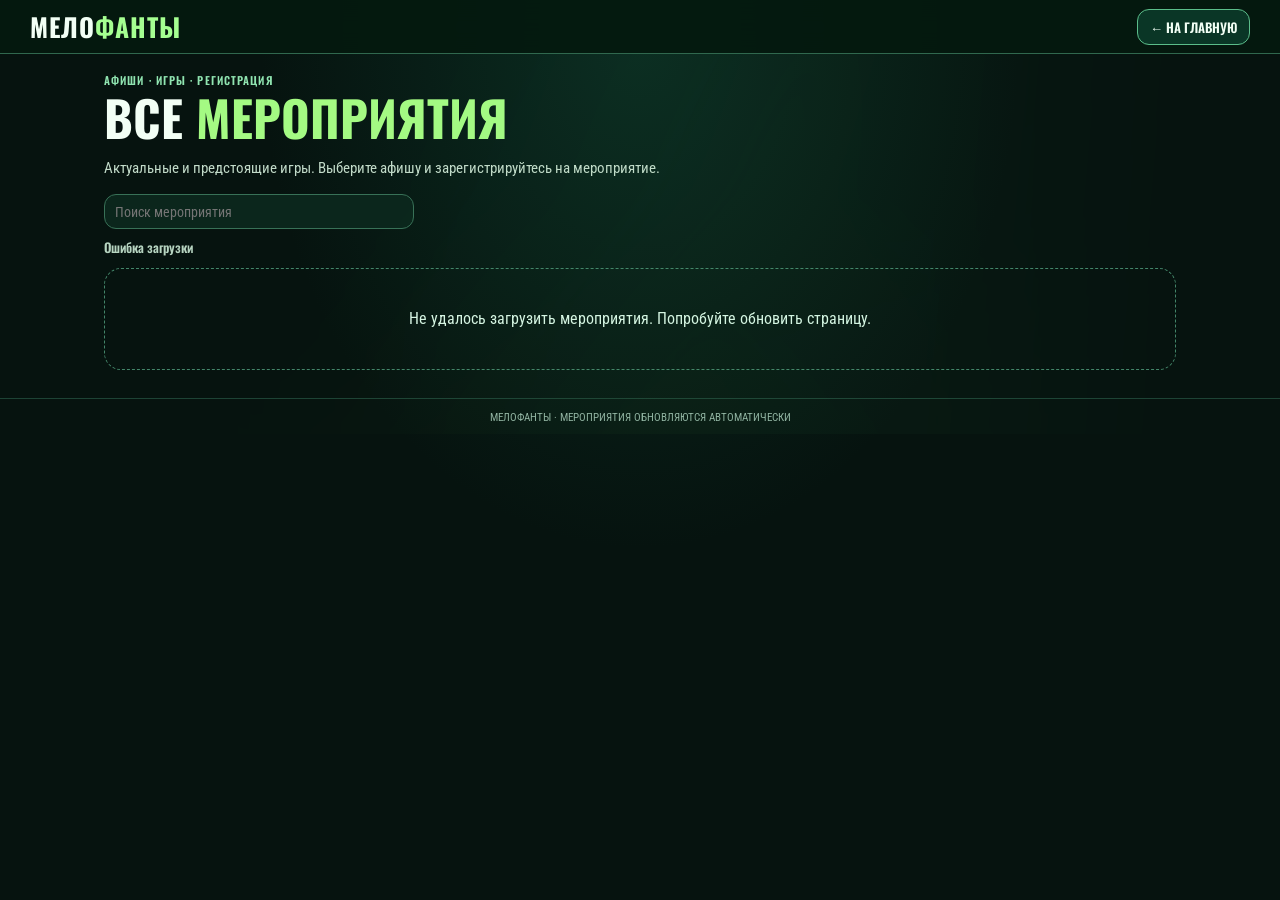
==== commit d40079c3: "fix(motion): refine responsive navigation and aurora layering" ====
--- a/events.html
+++ b/events.html
@@ -113,6 +113,8 @@
 .mf-aurora-layer::after { content:""; position:absolute; inset:-60% -50%; background:repeating-linear-gradient(109deg,transparent 0%,rgba(29,241,194,.10) 9%,transparent 16%,rgba(135,255,99,.14) 23%,transparent 32%),radial-gradient(ellipse at 60% 30%,rgba(22,230,208,.34),transparent 54%),radial-gradient(ellipse at 20% 70%,rgba(151,249,96,.2),transparent 46%); background-size:240% 180%; filter:blur(22px); animation:mf-aurora-shift 19s linear infinite alternate; will-change:background-position; }
 @keyframes mf-aurora-shift { from{background-position:0% 50%} to{background-position:100% 56%} }
 .hero .mf-aurora-layer { opacity:.24; }
+body:has(#grid) main { position:relative; isolation:isolate; }
+.mast .mf-aurora-layer { opacity:.1; }
 .try-panel .mf-aurora-layer { opacity:.19; }
 .cta .mf-aurora-layer { opacity:.23; }
 .hero-copy, .cta>div, .cta>.main-btn { position:relative; z-index:2; }
@@ -132,7 +134,7 @@
  .mf-parallax .try-die { translate:var(--mf-die-x,0px) var(--mf-die-y,0px); }
  .mf-parallax .floating-disco { translate:var(--mf-disco-x,0px) var(--mf-disco-y,0px); }
 }
-.mf-menu-scrim { position:fixed; inset:var(--header,68px) 0 0; z-index:999; background:rgba(0,14,11,.66); backdrop-filter:blur(5px); -webkit-backdrop-filter:blur(5px); opacity:0; pointer-events:none; transition:opacity .35s ease; }
+.mf-menu-scrim { position:fixed; inset:var(--header,68px) 0 0; z-index:99; background:rgba(0,14,11,.66); backdrop-filter:blur(5px); -webkit-backdrop-filter:blur(5px); opacity:0; pointer-events:none; transition:opacity .35s ease; }
 .mf-menu-scrim.mf-menu-open { opacity:1; pointer-events:auto; }
 @media(max-width:820px) {
  .topbar .navigation.open { position:absolute; top:100%; left:auto; right:0; width:min(360px,90vw); max-height:calc(100dvh - var(--header,68px)); overflow-y:auto; border-radius:0 0 0 23px; padding:16px 23px 28px; box-shadow:-18px 25px 45px #000b,0 0 30px #19dfae16; animation:mf-menu-slide .56s var(--mf-soft) both; }
@@ -258,12 +260,12 @@
  var isGame=!!doc.getElementById('gameStage');
  function each(selector,fn,root){(root||doc).querySelectorAll(selector).forEach(fn);}
  function aurora(){
-  var nodes=isHome?'.hero,.try-panel,.cta':isEvents?'main':isAdmin?'main':'';
+  var nodes=isHome?'.hero,.try-panel,.cta':isEvents?'main':isAdmin?'.mast':'';
   if(!nodes)return;
   each(nodes,function(el){
    if(el.querySelector(':scope > .mf-aurora-layer'))return;
    var layer=doc.createElement('span');layer.className='mf-aurora-layer';layer.setAttribute('aria-hidden','true');
-   if(isEvents||isAdmin){layer.style.opacity='.12';layer.style.height='min(380px,85vh)';layer.style.bottom='auto';}
+   if(isEvents){el.style.position='relative';layer.style.opacity='.12';layer.style.height='min(380px,85vh)';layer.style.bottom='auto';}
    el.appendChild(layer);
   });
  }
@@ -406,14 +408,7 @@
   doc.addEventListener('visibilitychange',function(){if(doc.hidden){items=[];if(frame)cancelAnimationFrame(frame);frame=0;ctx.clearRect(0,0,w,h);}});
   size();
  }
- function dialogMotion(){
-  // The actual dialogs, focus management and API calls are still controlled by the existing application.
-  doc.addEventListener('click',function(e){
-   var btn=e.target.closest&&e.target.closest('.mf-close,.close-modal,.close,.help-close');
-   if(btn)btn.blur();
-  },{passive:true});
- }
- aurora();reveals();spotlight();ripples();menu();parallax();smoke();dialogMotion();
+ aurora();reveals();spotlight();ripples();menu();parallax();smoke();
 })();
 </script>
 </body></html>
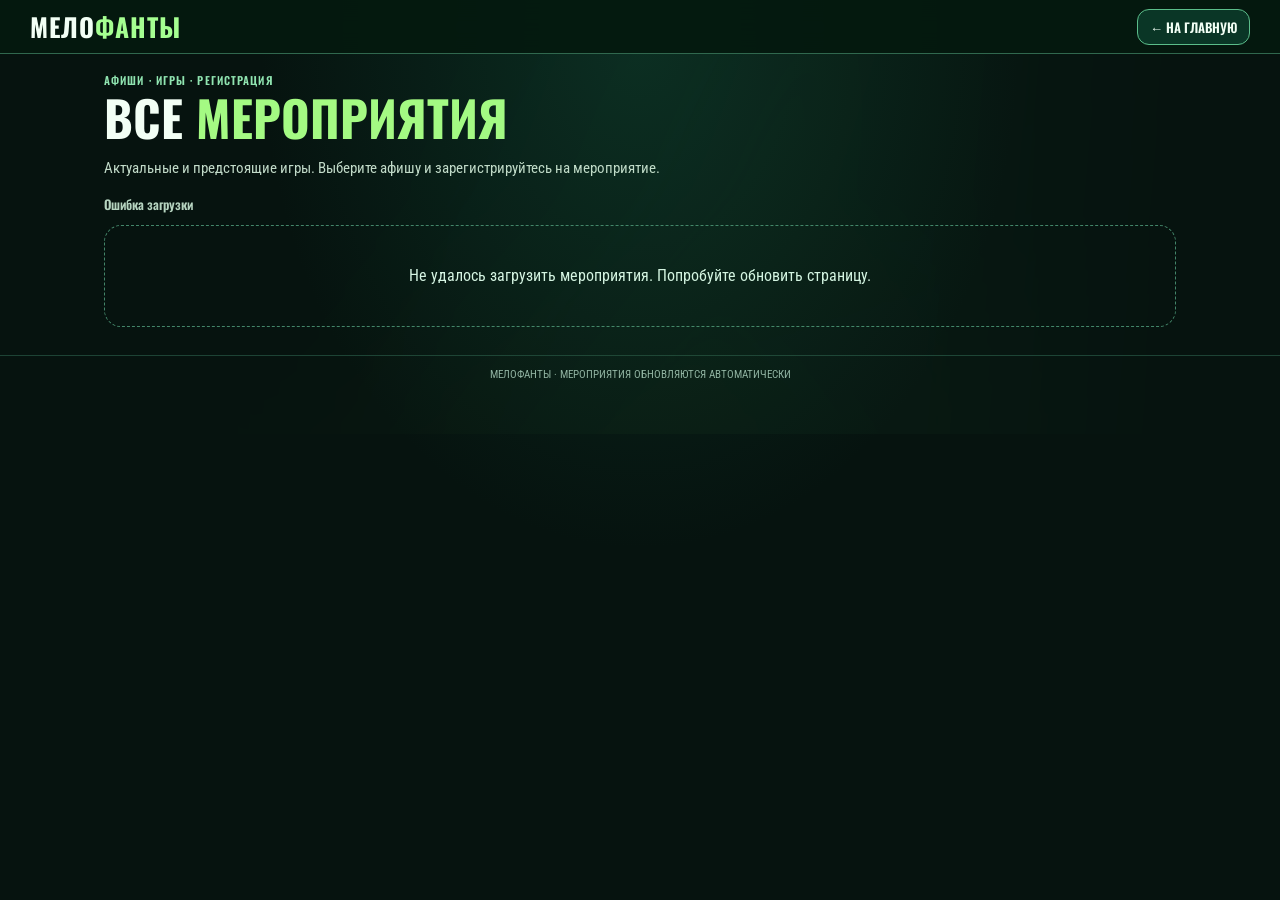
==== commit cc292f3b: "Remove search field from all events page and simplify event list" ====
--- a/events.html
+++ b/events.html
@@ -170,11 +170,38 @@
 .mf-field input:focus,.mf-field textarea:focus,.search:focus,.field input:focus,.field textarea:focus { box-shadow:0 0 0 3px rgba(108,252,166,.12),0 0 22px rgba(22,230,208,.08); border-color:#95ffae; }
 
 </style>
+<style id="mf-responsive-type-v2">
+/* Prevent text from occupying a neighbour's column on narrow screens. */
+:where(h1,h2,h3,h4,p,small,label,.subtitle,.description,.name,.event-title,.event-venue,.reg-code,.person,.stage-heading){overflow-wrap:break-word}
+:where(.card,.event-card,.event-info,.event-list,.heading,.toolbar,.filters,.stat,.registration,.screen-main,.game-stage,.stage-card,.song-choice-card){min-width:0}
+:where(button,a,input,textarea,select){max-width:100%}
+body>.mf-smoke{display:block;pointer-events:none!important;opacity:.52}
+@media(max-width:820px),(pointer:coarse){body>.mf-smoke{display:block!important;opacity:.4!important}}
+@media(prefers-reduced-motion:reduce){body>.mf-smoke{display:none!important}}
+
+:where(.grid,.card,.card-body,.card-info,.card-footer,.details,.toolbar,.filters){min-width:0}
+.grid .card :where(.name,.date,.venue,.description){overflow-wrap:anywhere}
+.grid .card :where(.action,.btn){min-width:0;white-space:normal;text-align:center;line-height:1.15}
+@media(max-width:520px){
+ header{gap:8px;flex-wrap:nowrap}
+ header .brand{min-width:0;white-space:nowrap;font-size:clamp(17px,5.2vw,20px)}
+ header .back{flex:0 0 auto;white-space:normal;line-height:1.12;text-align:center;font-size:clamp(10px,3.1vw,12px)}
+ .toolbar,.filters{min-width:0;width:100%}
+ .filters button{min-width:0;padding-inline:3px!important;white-space:normal;line-height:1.12}
+ .grid .card{min-width:0;overflow:hidden}
+ .grid .card .name{font-size:clamp(13px,4vw,18px);line-height:1.14}
+ .grid .card .action{overflow-wrap:anywhere;font-size:clamp(10px,3vw,13px)}
+}
+
+
+/* Reveal motion must not shift nested titles into neighbouring blocks. */
+html.mf-motion-ready .mf-reveal .mf-reveal{translate:0 0!important}
+html.mf-motion-ready :is(h1,h2,h3,h4,.section-bar,.heading,.toolbar).mf-reveal{translate:0 0!important}
+</style>
 </head><body>
 <header><a class="brand" href="/" aria-label="Мелофанты, главная">МЕЛО<span>ФАНТЫ</span></a><a class="back" href="/">← НА ГЛАВНУЮ</a></header>
 <main><div class="overline">АФИШИ · ИГРЫ · РЕГИСТРАЦИЯ</div><h1>ВСЕ <em>МЕРОПРИЯТИЯ</em></h1>
 <p class="subtitle">Актуальные и предстоящие игры. Выберите афишу и зарегистрируйтесь на мероприятие.</p>
-<div class="toolbar"><input id="search" class="search" type="search" placeholder="Поиск мероприятия" aria-label="Поиск мероприятия"></div>
 <div id="count" class="count" aria-live="polite">ЗАГРУЖАЕМ МЕРОПРИЯТИЯ…</div>
 <section class="grid" id="grid" aria-label="Список мероприятий" aria-live="polite"></section>
 </main><footer>МЕЛОФАНТЫ · МЕРОПРИЯТИЯ ОБНОВЛЯЮТСЯ АВТОМАТИЧЕСКИ</footer>
@@ -182,7 +209,7 @@
 (function(){
 'use strict';
 var events=[],fingerprint=null;
-var grid=document.getElementById('grid'),counter=document.getElementById('count'),search=document.getElementById('search');
+var grid=document.getElementById('grid'),counter=document.getElementById('count');
 function el(tag,cls,value){var n=document.createElement(tag);if(cls)n.className=cls;if(value!==undefined)n.textContent=value;return n;}
 function when(value){return new Date(value).toLocaleString('ru-RU',{timeZone:'Europe/Minsk',day:'2-digit',month:'short',year:'numeric',hour:'2-digit',minute:'2-digit'});}
 function build(e){
@@ -200,16 +227,14 @@
 }
 function draw(){
  grid.replaceChildren();
- var q=search.value.trim().toLocaleLowerCase('ru-RU');
- var visible=events.filter(function(e){return !q||(e.title+' '+e.venue+' '+e.description+' '+when(e.starts_at)).toLocaleLowerCase('ru-RU').includes(q)});
- counter.textContent='Мероприятий: '+visible.length;
+ counter.textContent='Мероприятий: '+events.length;
  if(!visible.length){
   var empty=el('div','empty');
-  empty.append(el('strong','',events.length?'НИЧЕГО НЕ НАЙДЕНО':'СКОРО НОВЫЕ ИГРЫ'));
-  empty.append(el('p','',events.length?'Измените поисковый запрос.':'Сейчас нет мероприятий с открытой регистрацией.'));
+  empty.append(el('strong','','СКОРО НОВЫЕ ИГРЫ'));
+  empty.append(el('p','','Сейчас нет мероприятий с открытой регистрацией.'));
   grid.append(empty);return;
  }
- visible.forEach(function(e){grid.append(build(e))});
+ events.forEach(function(e){grid.append(build(e))});
 }
 var pollVersion=null,pollRequest=0;
 async function refresh(){
@@ -238,7 +263,6 @@
   if(fingerprint===null){counter.textContent='Ошибка загрузки';grid.replaceChildren(el('div','empty','Не удалось загрузить мероприятия. Попробуйте обновить страницу.'));}
  }
 }
-search.addEventListener('input',draw);
 refresh();window.addEventListener('focus',refresh);document.addEventListener('visibilitychange',function(){if(!document.hidden)refresh()});
 window.addEventListener('storage',function(e){if(e.key==='melofanty-events-updated')refresh();});
 setInterval(function(){if(!document.hidden)refresh()},15000);
@@ -256,7 +280,7 @@
  var fine=window.matchMedia&&window.matchMedia('(hover: hover) and (pointer: fine)').matches;
  var isHome=!!doc.getElementById('hero');
  var isAdmin=!!doc.getElementById('app')&&!!doc.querySelector('.mast');
- var isEvents=!!doc.getElementById('grid')&&!!doc.querySelector('main .toolbar');
+ var isEvents=!!doc.getElementById('grid')&&!!doc.querySelector('main>.overline');
  var isGame=!!doc.getElementById('gameStage');
  function each(selector,fn,root){(root||doc).querySelectorAll(selector).forEach(fn);}
  function aurora(){
@@ -371,41 +395,75 @@
   track(how,'--mf-disco-x','--mf-disco-y',10);
  }
  function smoke(){
-  if(reduce||!fine||isGame||window.innerWidth<900||doc.visibilityState==='hidden')return;
-  if(navigator.deviceMemory&&navigator.deviceMemory<=2)return;
+  if(reduce||doc.visibilityState==='hidden')return;
   var c=doc.createElement('canvas');c.className='mf-smoke';c.setAttribute('aria-hidden','true');
   var ctx=c.getContext('2d',{alpha:true});if(!ctx)return;
   doc.body.appendChild(c);
-  var dpr=1,w=0,h=0,items=[],frame=0,last=0;
-  var sprite=doc.createElement('canvas');sprite.width=sprite.height=80;
-  var sc=sprite.getContext('2d'),g=sc.createRadialGradient(40,40,0,40,40,40);
-  g.addColorStop(0,'rgba(111,255,170,.42)');g.addColorStop(.35,'rgba(32,235,202,.2)');g.addColorStop(1,'rgba(20,232,184,0)');
-  sc.fillStyle=g;sc.fillRect(0,0,80,80);
+  var mobile=window.matchMedia('(pointer:coarse)').matches;
+  var dpr=1,w=0,h=0,items=[],frame=0,last=0,previous=null;
+  var sprite=doc.createElement('canvas');sprite.width=sprite.height=96;
+  var sc=sprite.getContext('2d');
+  var g=sc.createRadialGradient(48,48,0,48,48,48);
+  g.addColorStop(0,'rgba(113,255,175,.35)');
+  g.addColorStop(.24,'rgba(48,248,186,.25)');
+  g.addColorStop(.58,'rgba(24,218,196,.08)');
+  g.addColorStop(1,'rgba(19,214,179,0)');
+  sc.fillStyle=g;sc.fillRect(0,0,96,96);
   function size(){
-   dpr=Math.min(window.devicePixelRatio||1,1.5);w=innerWidth;h=innerHeight;
-   c.width=Math.round(w*dpr);c.height=Math.round(h*dpr);
-   ctx.setTransform(dpr,0,0,dpr,0,0);
+    mobile=window.matchMedia('(pointer:coarse)').matches;
+    dpr=Math.min(window.devicePixelRatio||1,mobile?1.25:1.5);
+    w=innerWidth;h=innerHeight;
+    c.width=Math.round(w*dpr);c.height=Math.round(h*dpr);
+    ctx.setTransform(dpr,0,0,dpr,0,0);
   }
   function render(now){
-   frame=0;ctx.clearRect(0,0,w,h);
-   items=items.filter(function(p){
-    var age=(now-p.t)/820;if(age>=1)return false;
-    var a=(1-age)*.42;
-    ctx.globalAlpha=a;var r=p.r*(.6+age*1.6);
-    ctx.drawImage(sprite,p.x-r/2+p.vx*age*12,p.y-r/2-age*21,r,r);
-    return true;
-   });
-   ctx.globalAlpha=1;
-   if(items.length)frame=requestAnimationFrame(render);
+    frame=0;ctx.clearRect(0,0,w,h);
+    var lifetime=mobile?740:880;
+    items=items.filter(function(p){
+      var age=(now-p.t)/lifetime;if(age>=1)return false;
+      ctx.globalAlpha=(1-age)*.46;
+      var r=p.r*(.72+age*1.65);
+      ctx.drawImage(sprite,p.x-r/2+p.vx*age*13,p.y-r/2-age*21,r,r);
+      return true;
+    });
+    ctx.globalAlpha=1;
+    if(items.length)frame=requestAnimationFrame(render);
+  }
+  function spawn(x,y,touch){
+    var now=performance.now(),delay=touch?28:19;
+    if(now-last<delay)return;
+    last=now;
+    var dx=previous&&previous.touch===touch?x-previous.x:0;
+    var dy=previous&&previous.touch===touch?y-previous.y:0;
+    var dist=Math.hypot(dx,dy);
+    var count=dist>160?1:Math.min(touch?5:4,Math.max(1,Math.ceil(dist/17)));
+    for(var i=1;i<=count;i++){
+      var t=i/count;
+      items.push({x:x-dx*(1-t),y:y-dy*(1-t),t:now-(count-i)*17,
+        r:(touch?48:52)+Math.random()*15,vx:Math.random()*2-1});
+    }
+    previous={x:x,y:y,touch:touch};
+    var max=mobile?38:58;
+    if(items.length>max)items.splice(0,items.length-max);
+    if(!frame)frame=requestAnimationFrame(render);
   }
   doc.addEventListener('pointermove',function(e){
-   if(e.pointerType!=='mouse'||doc.hidden||e.timeStamp-last<23)return;last=e.timeStamp;
-   items.push({x:e.clientX,y:e.clientY,t:performance.now(),r:43+Math.random()*24,vx:Math.random()*2-1});
-   if(items.length>42)items.splice(0,items.length-42);
-   if(!frame)frame=requestAnimationFrame(render);
+    if(e.pointerType==='touch'||doc.hidden)return;
+    spawn(e.clientX,e.clientY,false);
   },{passive:true});
+  doc.addEventListener('touchstart',function(e){
+    previous=null;
+    if(e.touches.length===1&&!doc.hidden)spawn(e.touches[0].clientX,e.touches[0].clientY,true);
+  },{passive:true});
+  doc.addEventListener('touchmove',function(e){
+    if(e.touches.length===1&&!doc.hidden)spawn(e.touches[0].clientX,e.touches[0].clientY,true);
+  },{passive:true});
+  doc.addEventListener('touchend',function(){previous=null;},{passive:true});
+  doc.addEventListener('touchcancel',function(){previous=null;},{passive:true});
   window.addEventListener('resize',size,{passive:true});
-  doc.addEventListener('visibilitychange',function(){if(doc.hidden){items=[];if(frame)cancelAnimationFrame(frame);frame=0;ctx.clearRect(0,0,w,h);}});
+  doc.addEventListener('visibilitychange',function(){
+    if(doc.hidden){items=[];previous=null;if(frame)cancelAnimationFrame(frame);frame=0;ctx.clearRect(0,0,w,h);}
+  });
   size();
  }
  aurora();reveals();spotlight();ripples();menu();parallax();smoke();
